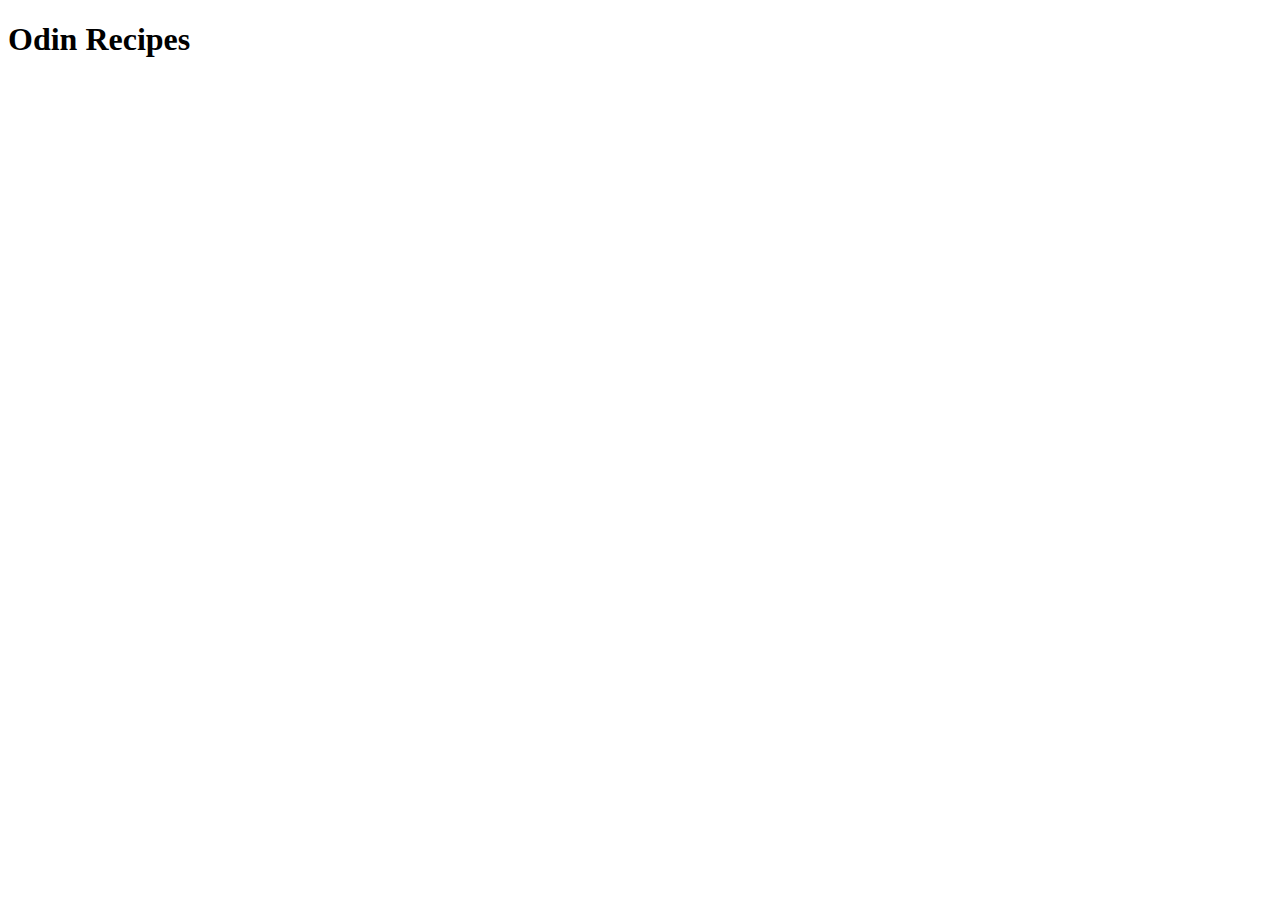
==== index.html @ 330cd4cc "Create index.html" ====
<!DOCTYPE html>
<html lang="en">
<head>
    <meta charset="UTF-8">
    <meta http-equiv="X-UA-Compatible" content="IE=edge">
    <meta name="viewport" content="width=device-width, initial-scale=1.0">
    <title>Odin Recipes</title>
</head>
<body>
    <h1>Odin Recipes</h1>
</body>
</html>
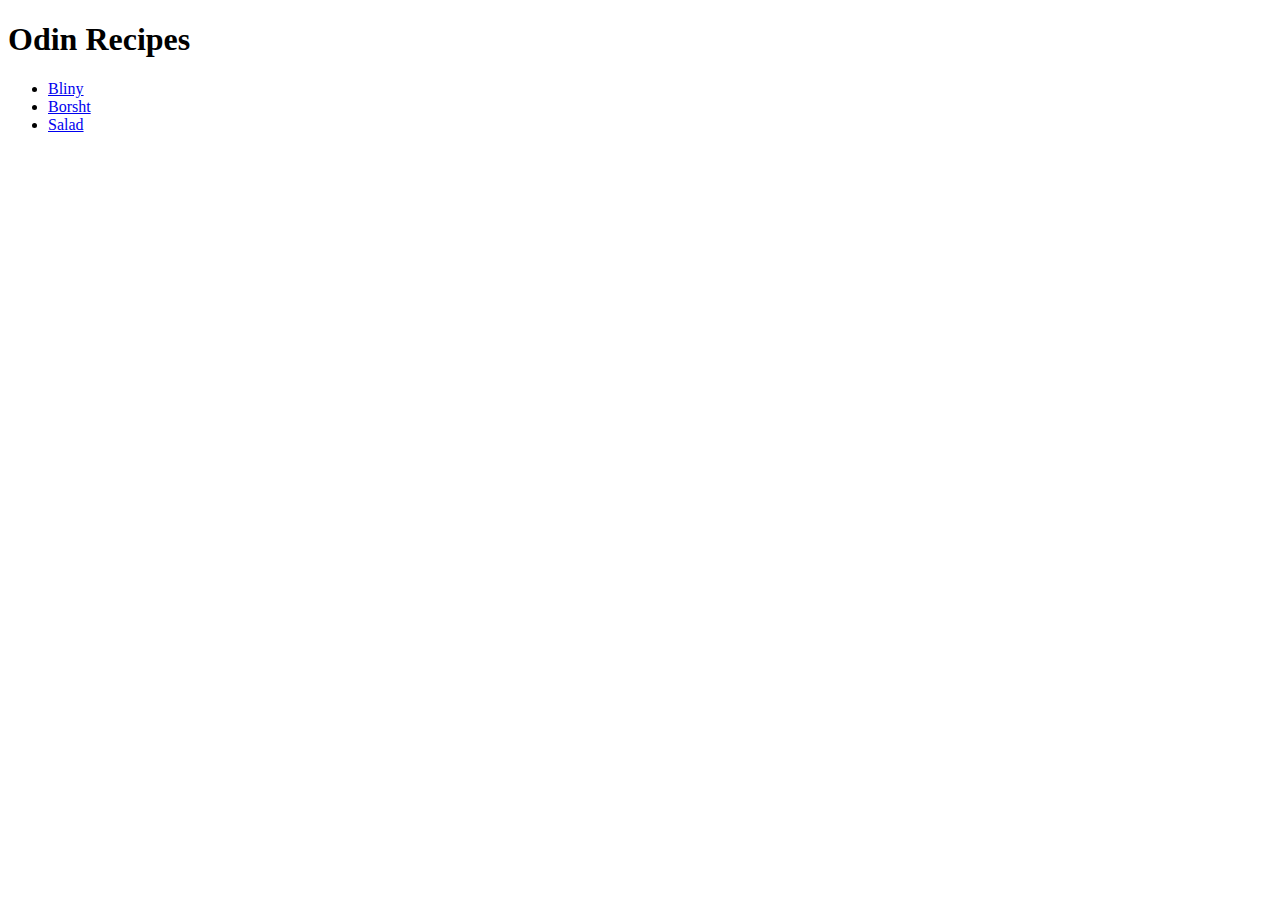
==== commit 52f208bf: "Add two new recipes" ====
--- a/index.html
+++ b/index.html
@@ -8,5 +8,18 @@
 </head>
 <body>
     <h1>Odin Recipes</h1>
+    <ul>
+        <li>
+            <a href="./recipes/bliny.html">Bliny</a>
+        </li>
+        <li>
+<a href="./recipes/borsht.html">
+    Borsht
+</a>
+        </li>
+        <li>
+            <a href="./recipes/salad.html">Salad</a>
+        </li>
+    </ul>
 </body>
 </html>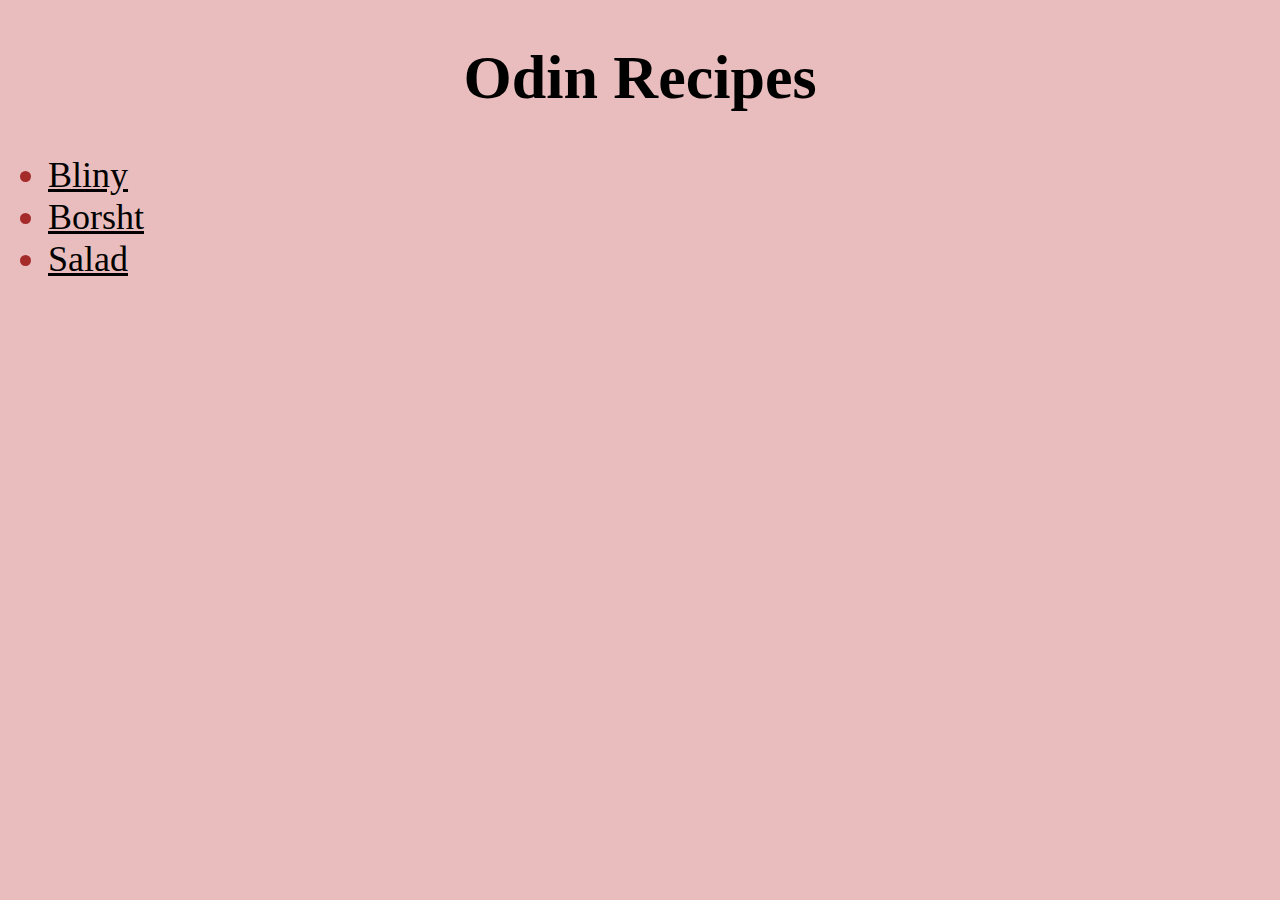
==== commit d1ae4ee3: "Add styles" ====
--- a/index.html
+++ b/index.html
@@ -4,11 +4,12 @@
     <meta charset="UTF-8">
     <meta http-equiv="X-UA-Compatible" content="IE=edge">
     <meta name="viewport" content="width=device-width, initial-scale=1.0">
+    <link rel="stylesheet" href="./css/style.css">
     <title>Odin Recipes</title>
 </head>
 <body>
-    <h1>Odin Recipes</h1>
-    <ul>
+    <h1 class="title-1">Odin Recipes</h1>
+    <ul class="list">
         <li>
             <a href="./recipes/bliny.html">Bliny</a>
         </li>
--- a/css/style.css
+++ b/css/style.css
@@ -0,0 +1,38 @@
+*{
+    }
+body {
+    background-color: rgb(233, 189, 189);
+    font-size: 24px;
+    font-family: Georgia, 'Times New Roman', Times, serif;
+    
+}
+
+.title-1 {
+    text-align: center;
+    font-size: 62px;
+    font-family: 'Times New Roman', Times, serif;
+}
+
+.desc{
+    text-align: center;
+}
+
+.list {
+    color: brown;
+    font-size: 36px;
+}
+
+a {
+    color: black;
+
+}
+
+a:visited {
+    color: rgb(81, 77, 77);
+}
+
+.recipe-img {
+    width: 600px;
+    margin-left: 50%;
+    transform: translateX(-50%);
+}